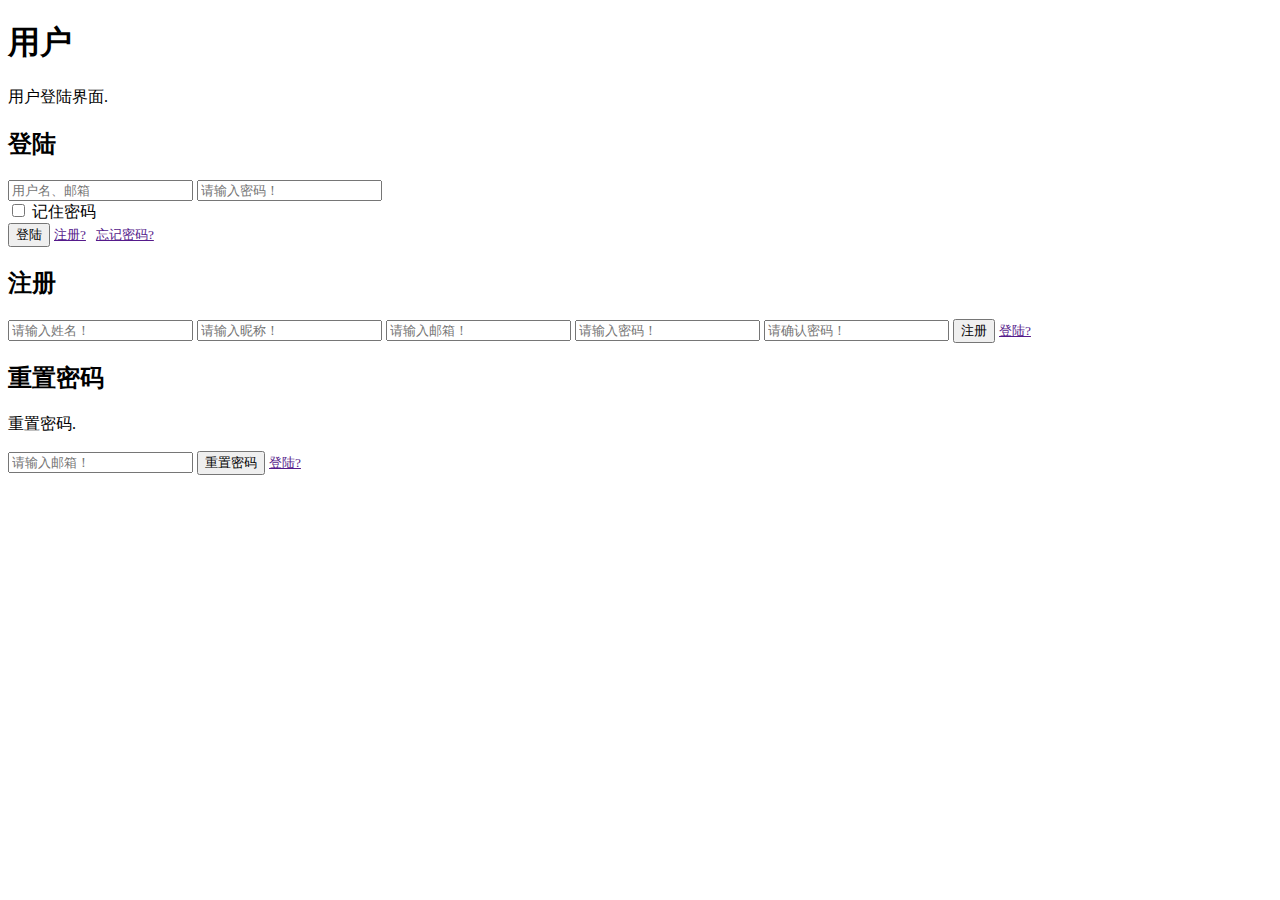
==== view/login.html @ 0a40b27a "change path to view" ====
<!DOCTYPE html>
<html lang="en">

<head>
    <meta charset="UTF-8">
    <title>登陆</title>
    <!-- CSS -->
</head>

<body>
    <section>
        <header>
            <h1>用户</h1>
            <p>用户登陆界面.</p>
        </header>
        <!-- Login -->
        <form class="box tile animated active" id="box-login">
            <h2 class="m-t-0 m-b-15">登陆</h2>
            <input type="text" class="login-control m-b-10" placeholder="用户名、邮箱">
            <input type="password" class="login-control" placeholder="请输入密码！">
            <div class="checkbox m-b-20">
                <label>
                    <input type="checkbox"> 记住密码
                </label>
            </div>
            <button class="btn btn-sm m-r-5">登陆</button>
            <small>
                    <a class="box-switcher" data-switch="box-register" href="">注册?</a>&nbsp;&nbsp;
                    <a class="box-switcher" data-switch="box-reset" href="">忘记密码?</a>
                </small>
        </form>
        <!-- Register -->
        <form class="box animated tile" id="box-register">
            <h2 class="m-t-0 m-b-15">注册</h2>
            <input type="text" class="login-control m-b-10" placeholder="请输入姓名！">
            <input type="text" class="login-control m-b-10" placeholder="请输入昵称！">
            <input type="email" class="login-control m-b-10" placeholder="请输入邮箱！">
            <input type="password" class="login-control m-b-10" placeholder="请输入密码！">
            <input type="password" class="login-control m-b-20" placeholder="请确认密码！">
            <button class="btn btn-sm m-r-5">注册</button>
            <small><a class="box-switcher" data-switch="box-login" href="">登陆?</a></small>
        </form>
        <!-- Forgot Password -->
        <form class="box animated tile" id="box-reset">
            <h2 class="m-t-0 m-b-15">重置密码</h2>
            <p>重置密码.</p>
            <input type="email" class="login-control m-b-20" placeholder="请输入邮箱！">
            <button class="btn btn-sm m-r-5">重置密码</button>
            <small><a class="box-switcher" data-switch="box-login" href="">登陆?</a></small>
        </form>
    </section>
    <!-- Javascript Libraries -->
    <!-- jQuery -->
    <script src="../ext/jquery-3.1.1.min.js"></script>
    <!-- jQuery Library -->
    <!-- Bootstrap -->
    <script src="../ext/bootstrap-4.0.0-alpha.5-dist/bootstrap.min.js"></script>
</body>

</html>
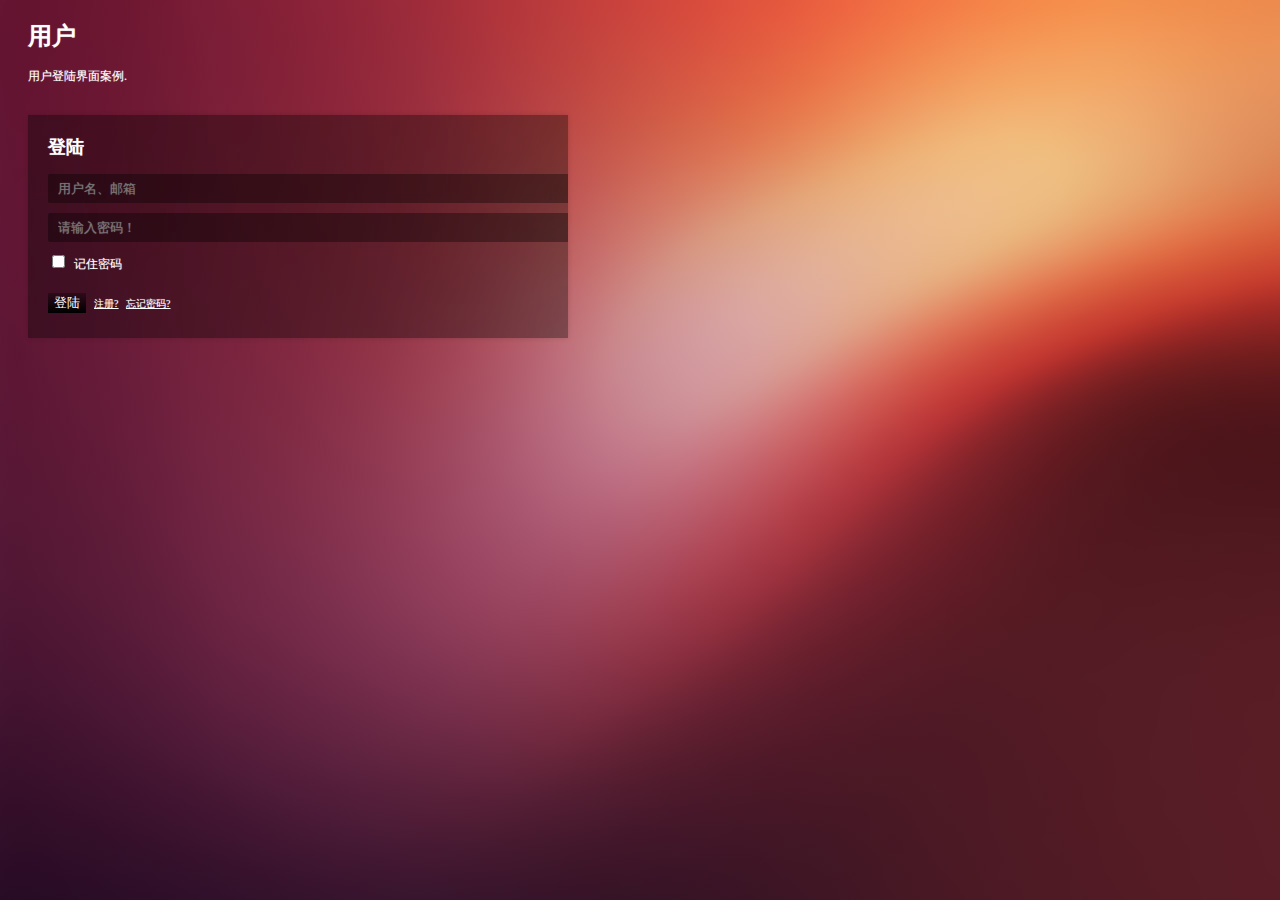
==== commit 9d64c524: "login" ====
--- a/view/login.html
+++ b/view/login.html
@@ -2,59 +2,66 @@
 <html lang="en">
 
 <head>
-    <meta charset="UTF-8">
-    <title>登陆</title>
-    <!-- CSS -->
+  <meta http-equiv="Content-Type" content="text/html; charset=UTF-8" />
+  <meta name="author" content="jinliwei1990@outlook.com" />
+  <meta name="keywords" content="login" />
+  <meta name="description" content="" />
+  <title>登陆</title>
+  <!-- CSS -->
+  <link rel="stylesheet" href="../ext/bootstrap-4.0.0-alpha.5-dist/bootstrap.min.css">
+  <link rel="stylesheet" href="../css/login/login.css">
+  <link rel="stylesheet" href="../css/common.css">
 </head>
 
 <body>
-    <section>
-        <header>
-            <h1>用户</h1>
-            <p>用户登陆界面.</p>
-        </header>
-        <!-- Login -->
-        <form class="box tile animated active" id="box-login">
-            <h2 class="m-t-0 m-b-15">登陆</h2>
-            <input type="text" class="login-control m-b-10" placeholder="用户名、邮箱">
-            <input type="password" class="login-control" placeholder="请输入密码！">
-            <div class="checkbox m-b-20">
-                <label>
-                    <input type="checkbox"> 记住密码
-                </label>
-            </div>
-            <button class="btn btn-sm m-r-5">登陆</button>
-            <small>
-                    <a class="box-switcher" data-switch="box-register" href="">注册?</a>&nbsp;&nbsp;
-                    <a class="box-switcher" data-switch="box-reset" href="">忘记密码?</a>
-                </small>
-        </form>
-        <!-- Register -->
-        <form class="box animated tile" id="box-register">
-            <h2 class="m-t-0 m-b-15">注册</h2>
-            <input type="text" class="login-control m-b-10" placeholder="请输入姓名！">
-            <input type="text" class="login-control m-b-10" placeholder="请输入昵称！">
-            <input type="email" class="login-control m-b-10" placeholder="请输入邮箱！">
-            <input type="password" class="login-control m-b-10" placeholder="请输入密码！">
-            <input type="password" class="login-control m-b-20" placeholder="请确认密码！">
-            <button class="btn btn-sm m-r-5">注册</button>
-            <small><a class="box-switcher" data-switch="box-login" href="">登陆?</a></small>
-        </form>
-        <!-- Forgot Password -->
-        <form class="box animated tile" id="box-reset">
-            <h2 class="m-t-0 m-b-15">重置密码</h2>
-            <p>重置密码.</p>
-            <input type="email" class="login-control m-b-20" placeholder="请输入邮箱！">
-            <button class="btn btn-sm m-r-5">重置密码</button>
-            <small><a class="box-switcher" data-switch="box-login" href="">登陆?</a></small>
-        </form>
-    </section>
-    <!-- Javascript Libraries -->
-    <!-- jQuery -->
-    <script src="../ext/jquery-3.1.1.min.js"></script>
-    <!-- jQuery Library -->
-    <!-- Bootstrap -->
-    <script src="../ext/bootstrap-4.0.0-alpha.5-dist/bootstrap.min.js"></script>
+  <section id="login" class="m-20">
+    <header>
+      <h1>用户</h1>
+      <p>用户登陆界面案例.</p>
+    </header>
+    <!-- Login -->
+    <form class="box tile active" id="box-login">
+      <h2 class="m-t-0 m-b-15">登陆</h2>
+      <input type="text" class="login-control m-b-10" placeholder="用户名、邮箱">
+      <input type="password" class="login-control" placeholder="请输入密码！">
+      <div class="m-b-20 m-t-10">
+        <label>
+            <input type="checkbox">&nbsp;&nbsp;记住密码
+        </label>
+      </div>
+      <button class="btn btn-sm m-r-5">登陆</button>
+      <small>
+        <a class="box-switcher" data-switch="box-register" href="">注册?</a>&nbsp;&nbsp;
+        <a class="box-switcher" data-switch="box-reset" href="">忘记密码?</a>
+      </small>
+    </form>
+    <!-- Register -->
+    <form class="box tile" id="box-register">
+      <h2 class="m-t-0 m-b-15">注册</h2>
+      <input type="text" class="login-control m-b-10" placeholder="请输入姓名！">
+      <input type="text" class="login-control m-b-10" placeholder="请输入昵称！">
+      <input type="email" class="login-control m-b-10" placeholder="请输入邮箱！">
+      <input type="password" class="login-control m-b-10" placeholder="请输入密码！">
+      <input type="password" class="login-control m-b-20" placeholder="请确认密码！">
+      <button class="btn btn-sm m-r-5">注册</button>
+      <small><a class="box-switcher" data-switch="box-login" href="">登陆?</a></small>
+    </form>
+    <!-- Forgot Password -->
+    <form class="box tile" id="box-reset">
+      <h2 class="m-t-0 m-b-15">重置密码</h2>
+      <p>重置密码.</p>
+      <input type="email" class="login-control m-b-20" placeholder="请输入邮箱！">
+      <button class="btn btn-sm m-r-5">重置密码</button>
+      <small><a class="box-switcher" data-switch="box-login" href="">登陆?</a></small>
+    </form>
+  </section>
+  <!-- Javascript Libraries -->
+  <!-- jQuery -->
+  <script src="../ext/jquery-3.1.1.min.js"></script>
+  <!-- jQuery Library -->
+  <!-- Bootstrap -->
+  <script src="../ext/bootstrap-4.0.0-alpha.5-dist/bootstrap.min.js"></script>
+  <script src="../js/login/login.js"></script>
 </body>
 
 </html>
--- a/css/login/login.css
+++ b/css/login/login.css
@@ -0,0 +1,48 @@
+@charset='UTF-8';
+
+body {
+  font-size: 12px;
+  color: #fff;
+  background-image: url(../../img/login/violate.jpg);
+  text-shadow: 0 0 1px rgba(255, 255, 255, .5);
+}
+
+.box {
+  position: absolute;
+  display: none;
+  width: 500px;
+  margin-top: 30px;
+  padding: 20px 20px 25px;
+}
+
+.active {
+  display: block;
+}
+
+.tile {
+  position: relative;
+  margin-bottom: 15px;
+  background: rgba(0, 0, 0, .35);
+  box-shadow: 0 0 5px rgba(0, 0, 0, .15);
+}
+
+.login-control {
+  width: 100%;
+  padding: 7px 10px;
+  color: #fff;
+  border: 0;
+  border-radius: 2px 0 0 2px !important;
+  background: rgba(0, 0, 0, .35);
+  text-shadow: 0 0 1px rgba(255, 255, 255, .4);
+}
+
+.btn {
+  color: #fff;
+  border: 0;
+  background: -webkit-linear-gradient(top, rgba(0, 0, 0, .3) 0%, rgba(0, 0, 0, 1) 100%);
+  background: linear-gradient(to bottom, rgba(0, 0, 0, .3) 0%, rgba(0, 0, 0, 1) 100%);
+}
+
+.box-switcher {
+  color: #fff;
+}
--- a/css/common.css
+++ b/css/common.css
@@ -0,0 +1,96 @@
+/* Width */
+.w-100 { width: 100%; }
+
+/* Position */
+.p-relative { position: relative; }
+.p-absolute { position: absolute; }
+
+/* Background */
+.bg-none { background: none !important; }
+
+/* Overflow + Text */
+.o-hidden { overflow: hidden; }
+.o-visible { overflow: visible; }
+.o-auto { overflow: auto; }
+.t-overflow { width: 97%; white-space: nowrap; overflow: hidden; text-overflow: ellipsis; float: left; }
+
+/* Line height */
+.l-100 { line-height: 100%; }
+
+/* Display */
+.d-block { display: block; }
+.d-none { display: none; }
+
+/* Shadow */
+.t-s-0 { text-shadow: none; }
+.b-s-0 { box-shadow: none; }
+
+/* Border */
+.b-0 { border: 0; }
+
+/* Font */
+.f-bold { font-weight: bold; }
+
+/* Paddings */
+.p-0 { padding: 0 !important; }
+.p-5 { padding: 5px !important; }
+.p-10 { padding: 10px !important; }
+.p-15 { padding: 15px !important; }
+.p-20 { padding: 20px !important; }
+
+.p-t-0 { padding-top: 0 !important; }
+.p-t-5 { padding-top: 5px !important; }
+.p-t-10 { padding-top: 10px !important; }
+.p-t-15 { padding-top: 15px !important; }
+.p-t-20 { padding-top: 20px !important; }
+
+.p-b-0 { padding-bottom: 0 !important; }
+.p-b-5 { padding-bottom: 5px !important; }
+.p-b-10 { padding-bottom: 10px !important; }
+.p-b-15 { padding-bottom: 15px !important; }
+.p-b-20 { padding-bottom: 20px !important; }
+
+.p-l-0 { padding-left: 0 !important; }
+.p-l-5 { padding-left: 5px !important; }
+.p-l-10 { padding-left: 10px !important; }
+.p-l-15 { padding-left: 15px !important; }
+.p-l-20 { padding-left: 20px !important; }
+
+.p-r-0 { padding-right: 0 !important; }
+.p-r-5 { padding-right: 5px !important; }
+.p-r-10 { padding-right: 10px !important; }
+.p-r-15 { padding-right: 15px !important; }
+.p-r-20 { padding-right: 20px !important; }
+
+/* Margin */
+.m-0 { margin: 0 !important; }
+.m-5 { margin: 5px !important; }
+.m-10 { margin: 10px !important; }
+.m-15 { margin: 15px !important; }
+.m-20 { margin: 20px !important; }
+
+.m-t-0 { margin-top: 0 !important; }
+.m-t-5 { margin-top: 5px !important; }
+.m-t-10 { margin-top: 10px !important; }
+.m-t-15 { margin-top: 15px !important; }
+.m-t-20 { margin-top: 20px !important; }
+
+.m-b-0 { margin-bottom: 0 !important; }
+.m-b-5 { margin-bottom: 5px !important; }
+.m-b-10 { margin-bottom: 10px !important; }
+.m-b-15 { margin-bottom: 15px !important; }
+.m-b-20 { margin-bottom: 20px !important; }
+.m-b-25 { margin-bottom: 25px !important; }
+
+.m-l-0 { margin-left: 0 !important; }
+.m-l-5 { margin-left: 5px !important; }
+.m-l-10 { margin-left: 10px !important; }
+.m-l-15 { margin-left: 15px !important; }
+.m-l-20 { margin-left: 20px !important; }
+
+.m-r-0 { margin-right: 0 !important; }
+.m-r-5 { margin-right: 5px !important; }
+.m-r-10 { margin-right: 10px !important; }
+.m-r-15 { margin-right: 15px !important; }
+.m-r-20 { margin-right: 20px !important; }
+
